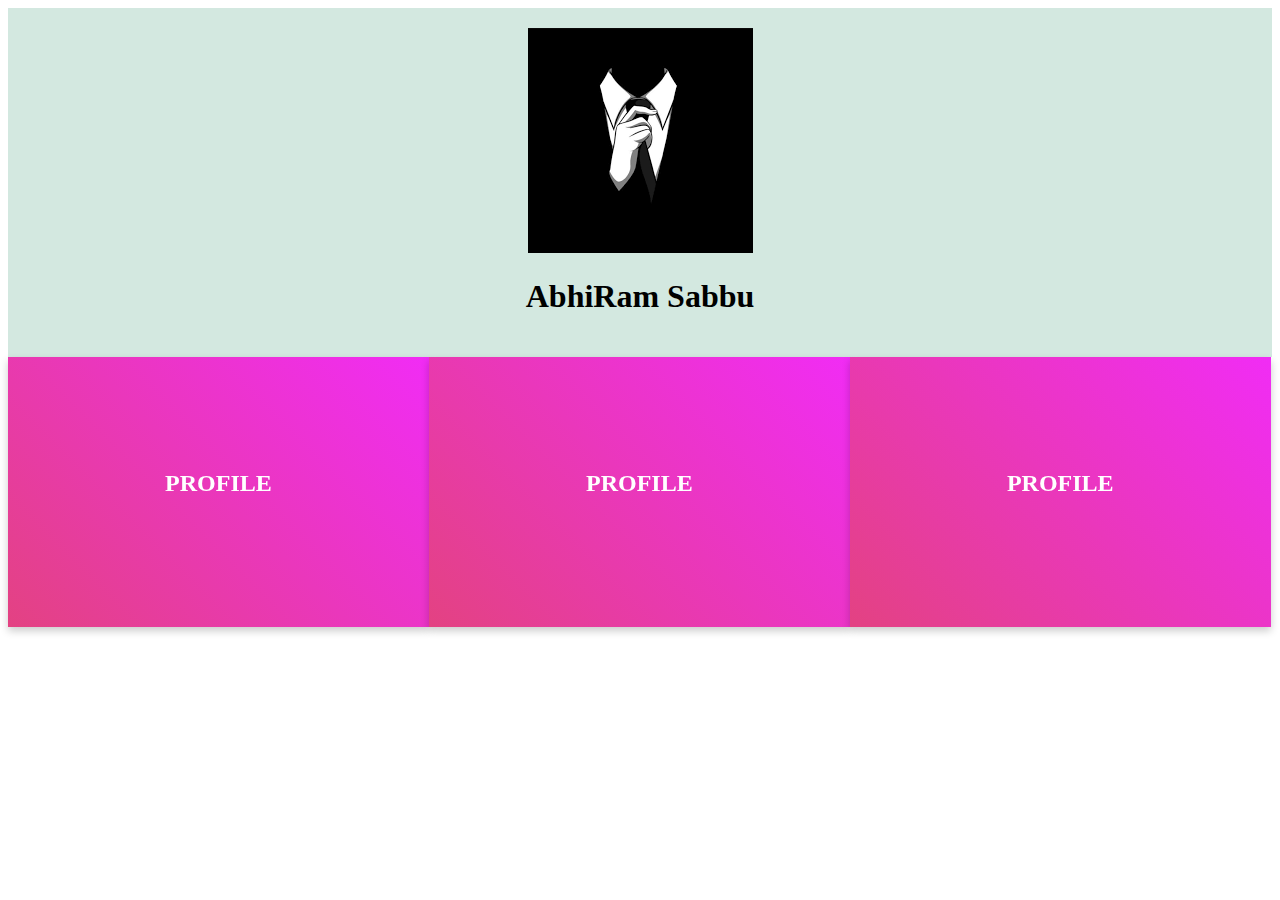
==== index.html @ 558f48a7 "Add files via upload" ====
<!DOCTYPE html>
<html>
<head>
<meta name="viewport" content="width=device-width, initial-scale=1.0">
<link rel="stylesheet" type="text/css" href="cardcss.css">
</head>
<body>

<div class="header">
  <img src="[data-uri]">
  <h1>AbhiRam Sabbu</h1>
</div>


<div class="left">
  <div class="flip-card">
  <div class="flip-card-inner">
    <div class="flip-card-front">
      <h2>PROFILE</h2>
    </div>
    <div class="flip-card-back">
      <h1>AbhiRam Sabbu</h1> 
      <h3>BTech 2nd year(ongoing)</h3> 
      <h3>26-05-2003</h3>
    </div>
  </div>
</div>
</div>

<div class="main">
  <div class="flip-card">
  <div class="flip-card-inner">
    <div class="flip-card-front">
      <h2>PROFILE</h2>
    </div>
    <div class="flip-card-back">
      <h1>AbhiRam Sabbu</h1> 
      <h3>BTech 2nd year(ongoing)</h3> 
      <h3>26-05-2003</h3>
    </div>
  </div>
</div>
</div>

<div class="right">
  <div class="flip-card">
  <div class="flip-card-inner">
    <div class="flip-card-front">
      <h2>PROFILE</h2>
    </div>
    <div class="flip-card-back">
      <h1>AbhiRam Sabbu</h1> 
      <h3>BTech 2nd year(ongoing)</h3> 
      <h3>26-05-2003</h3>
    </div>
  </div>
</div>
</div>

</body>
</html>
---- cardcss.css ----
* {
  box-sizing: border-box;
}
.header {
  background-color: #d3e8e0;
  padding: 20px;
  text-align: center;
}

.left {
  float: left;
  width: 33.3%; /* The width is 20%, by default */
  height: 300px;
}

.main {
  float: left;
  width: 33.3%; /* The width is 60%, by default */
    height: 300px;
}

.right {
  float: left;
  width: 33.3%; /* The width is 20%, by default */
    height: 300px;
}
.flip-card {
  background-color: transparent;
  width: 100%;
  height: 300px;
  perspective: 1000px;
  float: left;
  padding-bottom: 30px;
}

.flip-card-inner {
  position: relative;
  width: 100%;
  height: 100%;
  text-align: center;
  transition: transform 0.6s;
  transform-style: preserve-3d;
  box-shadow: 0 4px 8px 0 rgba(0,0,0,0.2);
}

.flip-card:hover .flip-card-inner {
  transform: rotateY(180deg);
}

.flip-card-front, .flip-card-back {
  position: absolute;
  width: 100%;
  height: 100%;
  -webkit-backface-visibility: hidden;
  backface-visibility: hidden;
}

.flip-card-front {
  background-image: linear-gradient(
    45deg,#e34282,#f12cf5);
  color: white;
  
}

.flip-card-back {
  background-image: linear-gradient(
    315deg,#e34282,#f12cf5);
  color: white;
  transform: rotateY(180deg);
}
.flip-card-front h2{
  padding: 20px;
  margin: 3px;
  padding-top: 110px;
}



/* Use a media query to add a break point at 800px: */
@media screen and (max-width: 800px) {
  .left, .main, .right {
    width: 100%; /* The width is 100%, when the viewport is 800px or smaller */
  }
}
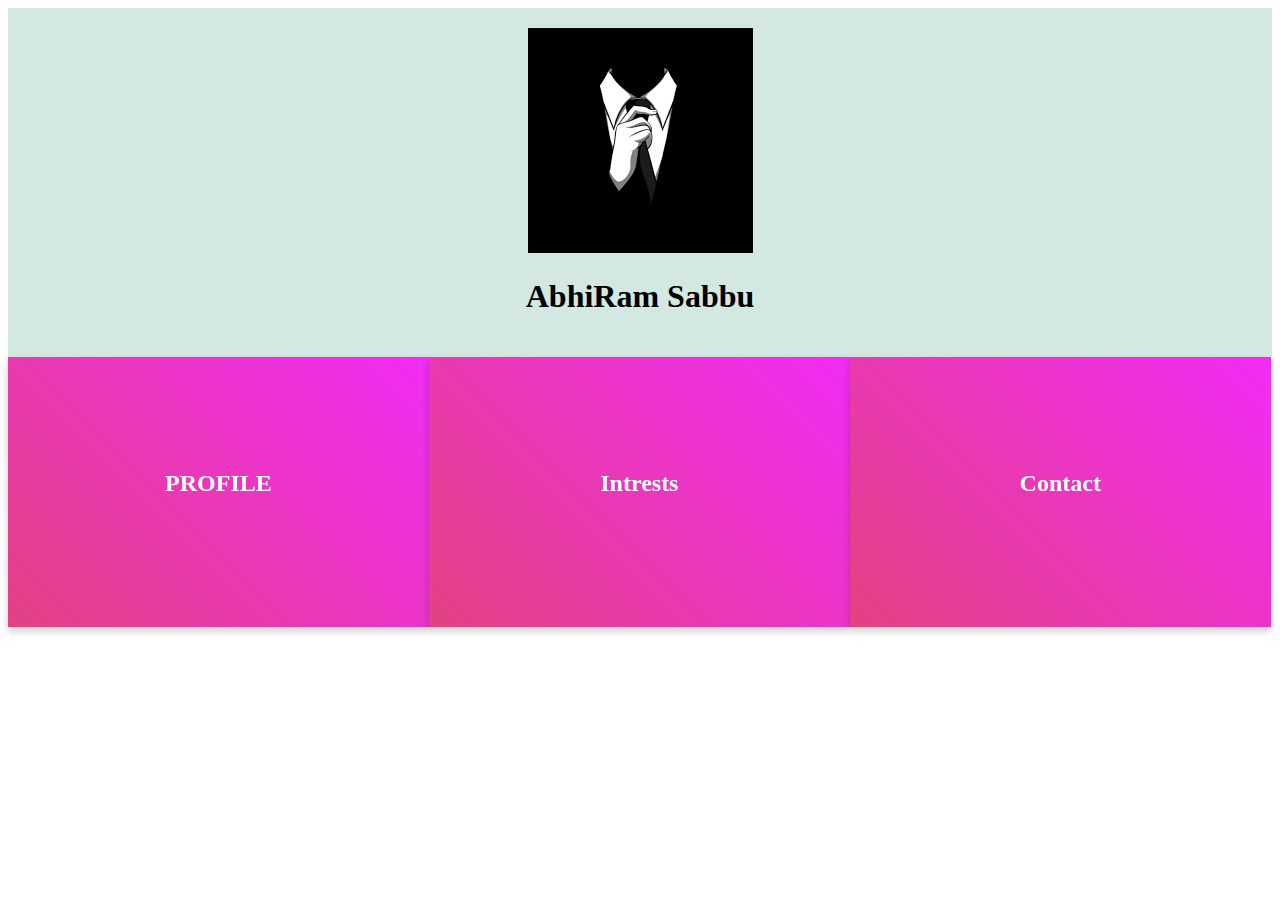
==== commit 6b34dac3: "commit" ====
--- a/index.html
+++ b/index.html
@@ -22,6 +22,8 @@
       <h1>AbhiRam Sabbu</h1> 
       <h3>BTech 2nd year(ongoing)</h3> 
       <h3>26-05-2003</h3>
+      <h3>10th passout in 2019 from ongole</h3>
+      <h3>12th passout in 2021 from vijayawada</h3>
     </div>
   </div>
 </div>
@@ -31,12 +33,14 @@
   <div class="flip-card">
   <div class="flip-card-inner">
     <div class="flip-card-front">
-      <h2>PROFILE</h2>
+      <h2>Intrests</h2>
     </div>
     <div class="flip-card-back">
-      <h1>AbhiRam Sabbu</h1> 
-      <h3>BTech 2nd year(ongoing)</h3> 
-      <h3>26-05-2003</h3>
+      <h3>Web Devolopment</h3> 
+      <h3>Ethical Hacking</h3> 
+      <h3>Games</h3>
+      <h3>Marvel Movies</h3>
+      <h3>Eating</h3>
     </div>
   </div>
 </div>
@@ -46,12 +50,12 @@
   <div class="flip-card">
   <div class="flip-card-inner">
     <div class="flip-card-front">
-      <h2>PROFILE</h2>
+      <h2>Contact</h2>
     </div>
     <div class="flip-card-back">
-      <h1>AbhiRam Sabbu</h1> 
-      <h3>BTech 2nd year(ongoing)</h3> 
-      <h3>26-05-2003</h3>
+      <h3>Mobile no:9347816326,7660900171</h3> 
+      <h3>E-mail:sabbuabhiram1@gmail.com</h3>
+      <h3>Instargam-Id:irreplaceablly_abhiram</h3>
     </div>
   </div>
 </div>
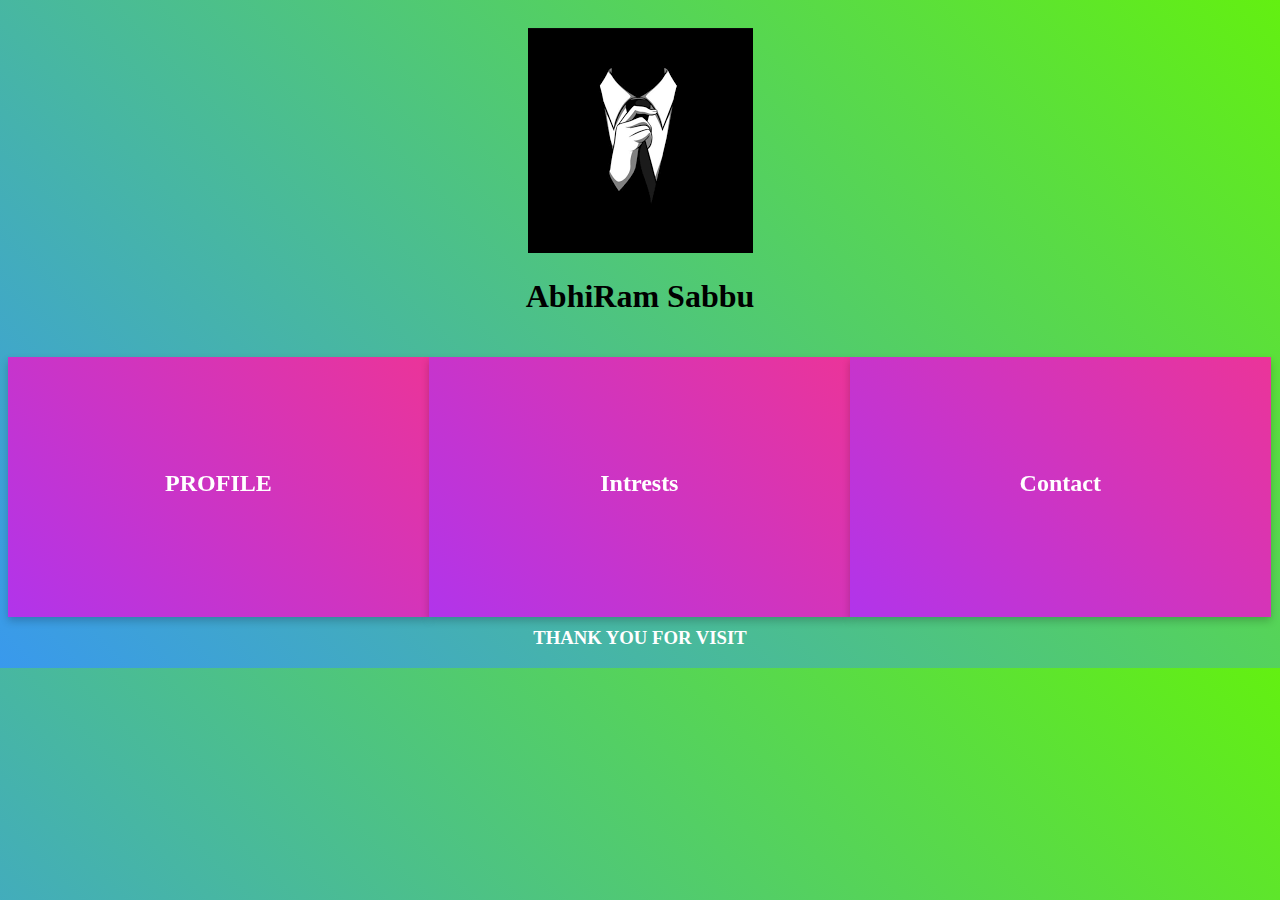
==== commit 005adc24: "commit" ====
--- a/index.html
+++ b/index.html
@@ -53,14 +53,19 @@
       <h2>Contact</h2>
     </div>
     <div class="flip-card-back">
-      <h3>Mobile no:9347816326,7660900171</h3> 
-      <h3>E-mail:sabbuabhiram1@gmail.com</h3>
-      <h3>Instargam-Id:irreplaceablly_abhiram</h3>
+      <h3>Mobile no:</h3>
+      <h3>9347816326,7660900171</h3> 
+      <h3>E-mail:</h3>
+      <h3>sabbuabhiram1@gmail.com</h3>
+      <h3>Instargam-Id:<h3>
+      <h3>irreplaceablly_abhiram</h3>
     </div>
   </div>
 </div>
 </div>
-
+<div class="footer">
+  <h3>THANK YOU FOR VISIT</h3>
+</div>
 </body>
 </html>
 
--- a/cardcss.css
+++ b/cardcss.css
@@ -1,28 +1,33 @@
 * {
   box-sizing: border-box;
 }
+body{
+  background-image: linear-gradient(
+    45deg,#3999ed,#63f011) ;
+
+}
 .header {
-  background-color: #d3e8e0;
   padding: 20px;
   text-align: center;
 }
 
 .left {
+  background-color: transparent;
   float: left;
   width: 33.3%; /* The width is 20%, by default */
-  height: 300px;
+  height: 270px;
 }
 
 .main {
   float: left;
   width: 33.3%; /* The width is 60%, by default */
-    height: 300px;
+    height: 270px;
 }
 
 .right {
   float: left;
   width: 33.3%; /* The width is 20%, by default */
-    height: 300px;
+    height: 270px;
 }
 .flip-card {
   background-color: transparent;
@@ -30,7 +35,7 @@
   height: 300px;
   perspective: 1000px;
   float: left;
-  padding-bottom: 30px;
+  padding-bottom: 40px;
 }
 
 .flip-card-inner {
@@ -57,14 +62,14 @@
 
 .flip-card-front {
   background-image: linear-gradient(
-    45deg,#e34282,#f12cf5);
+    45deg,#b134eb,#eb3499);
   color: white;
   
 }
 
 .flip-card-back {
   background-image: linear-gradient(
-    315deg,#e34282,#f12cf5);
+    315deg,#b134eb,#eb3499);
   color: white;
   transform: rotateY(180deg);
 }
@@ -72,6 +77,11 @@
   padding: 20px;
   margin: 3px;
   padding-top: 110px;
+}
+.footer{
+  color: white;
+  text-align: center;
+  padding-top: 40px;
 }
 
 
@@ -81,4 +91,4 @@
   .left, .main, .right {
     width: 100%; /* The width is 100%, when the viewport is 800px or smaller */
   }
-}+}
